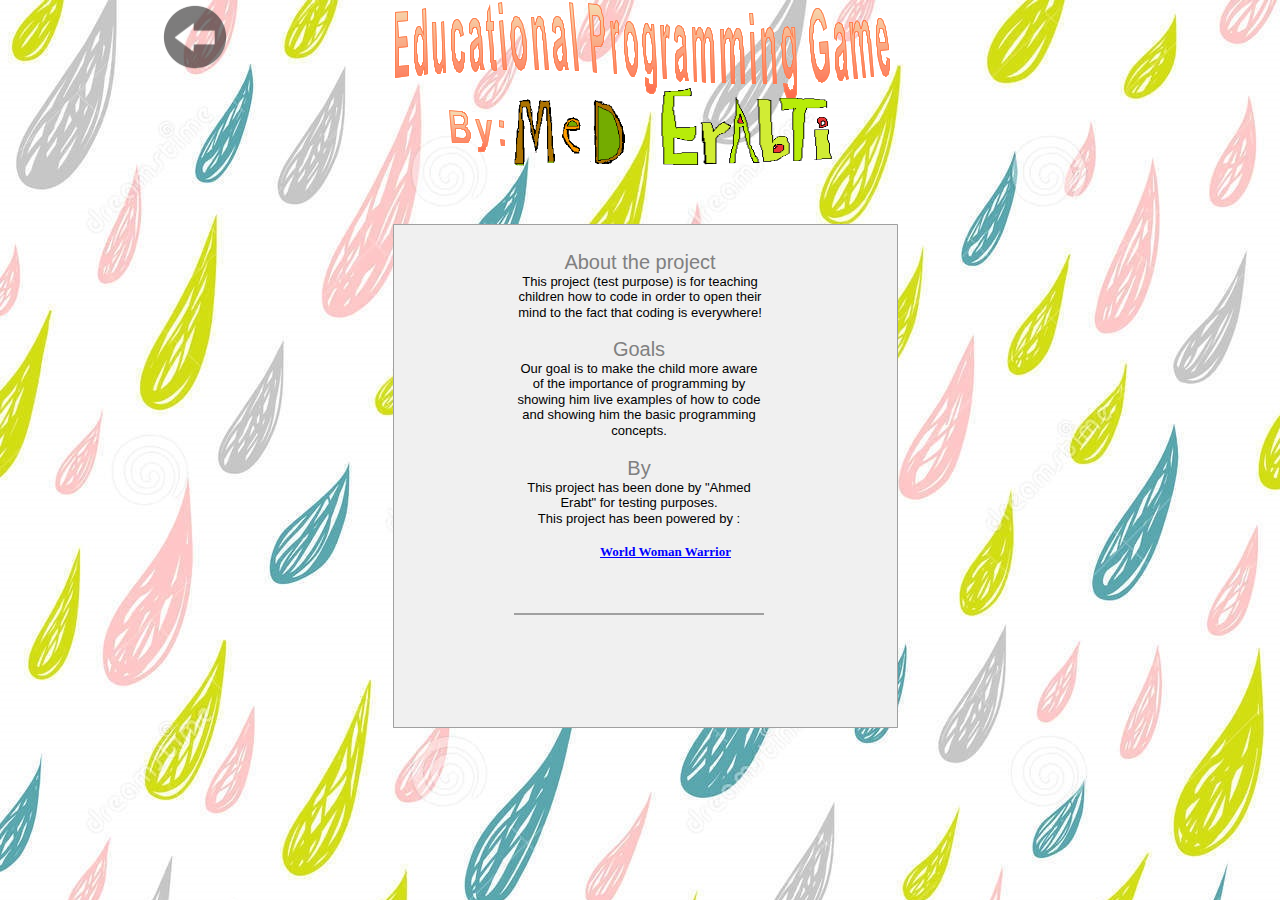
==== about.html @ 1ca68135 "Added all the files" ====
<!doctype html>
<html lang="en">
<head>
<meta charset="utf-8">
<title>EPG-Main</title>
<meta name="keywords" content="EPG
Educational Programming Game
Learn how to code
Learn how to code for kids
Learn how to program for kids
Learn programming for kids
Programming for kids
How to code for kids
learn something new for kids
children
teach children how to code
teach children programming
teach children how computer work">
<meta name="author" content="Ahmed Erabti">
<meta name="categories" content="educational">
<link href="icon.ico" rel="shortcut icon" type="image/x-icon">
<link href="Untitled2.css" rel="stylesheet">
<link href="about.css" rel="stylesheet">
<script src="jquery-1.11.1.min.js"></script>
<script src="wb.canvas.min.js"></script>
<script>
$(document).ready(function()
{
   $("#TextArt1").DrawPolygon(
   {
      points: [2,76,2,10,15,9,15,19,5,20,6,35,14,34,15,45,6,46,6,64,16,63,16,74,-1,-1,35,72,31,73,31,65,31,67,30,69,30,71,29,72,29,73,28,74,28,74,27,74,26,74,26,74,25,73,25,73,24,72,24,71,23,69,23,68,22,66,22,64,22,62,21,60,21,57,21,55,21,52,21,49,21,46,21,43,21,40,21,38,21,36,21,34,22,32,22,30,22,29,23,27,23,26,24,25,24,25,25,24,25,24,26,24,26,24,27,24,27,24,28,25,28,26,29,27,29,28,30,30,29,7,33,6,-1,-1,24,48,24,51,25,54,25,57,25,59,25,60,26,61,26,62,26,62,27,63,27,63,27,64,28,64,28,63,29,63,29,61,30,60,30,57,30,55,30,52,30,48,30,46,30,44,30,43,30,41,30,40,30,38,29,37,29,36,29,35,28,34,28,33,27,33,26,33,26,34,25,35,25,37,25,39,24,41,24,44,24,48,-1,-1,50,71,50,63,50,65,49,67,49,68,48,70,48,71,47,72,46,72,46,72,45,72,44,72,44,71,43,70,42,69,42,68,42,66,41,64,41,62,41,59,40,56,40,52,39,20,43,20,44,43,44,46,44,48,44,50,44,52,44,53,44,55,44,56,44,56,45,59,45,60,45,61,46,61,46,62,47,62,47,61,47,61,48,60,48,60,49,57,49,55,49,54,49,53,49,51,49,50,49,48,49,46,49,43,49,41,48,20,51,19,53,71,-1,-1,71,33,67,35,67,34,67,32,66,31,66,30,66,29,65,28,65,28,64,28,63,28,63,29,62,30,62,31,62,32,62,33,62,35,62,36,62,37,62,39,62,41,62,43,62,45,62,47,62,49,62,51,63,52,63,54,63,55,63,56,64,57,65,59,65,59,66,60,66,59,67,59,67,58,68,57,68,56,68,54,68,52,68,49,72,51,72,56,72,60,71,61,71,63,71,64,71,66,70,67,70,68,69,69,69,70,68,70,68,70,67,71,66,71,66,71,65,70,64,70,63,69,63,68,62,67,61,66,61,64,60,62,60,60,59,58,59,55,59,53,59,50,58,47,58,44,58,41,58,38,58,35,58,33,58,31,58,28,59,26,59,25,59,23,60,21,60,20,61,19,61,18,62,18,63,17,64,17,65,17,66,18,67,19,68,21,69,23,70,26,70,29,71,33,-1,-1,79,33,76,31,76,27,76,24,76,22,77,20,78,18,79,17,80,16,81,16,82,16,83,16,84,17,85,18,86,19,86,20,87,21,87,23,87,24,88,25,88,26,88,28,88,29,88,31,88,33,89,35,90,51,90,54,90,57,90,59,90,61,91,65,92,68,88,68,88,68,87,67,87,66,87,64,87,63,87,63,86,64,86,66,85,67,85,68,84,69,84,69,83,70,83,70,82,70,81,69,80,68,79,66,78,63,78,61,77,58,77,55,77,50,77,47,77,45,77,44,78,42,78,41,79,40,81,38,83,36,85,35,85,33,84,31,84,30,84,29,84,28,83,27,83,26,82,26,82,26,81,26,81,27,80,27,80,28,80,29,80,30,79,31,79,33,-1,-1,85,43,84,44,83,46,81,48,81,50,81,53,81,56,82,58,82,59,82,60,83,60,83,60,84,60,84,59,85,59,85,57,86,55,86,53,86,52,86,50,86,48,85,46,-1,-1,101,19,101,29,99,29,101,49,101,50,101,51,101,53,101,53,101,54,101,55,101,55,101,56,101,57,101,57,101,58,102,58,102,58,103,58,103,57,103,57,104,67,104,68,103,69,102,69,101,69,101,69,101,69,100,68,100,68,99,67,98,65,98,64,98,63,98,61,97,60,97,59,97,58,97,57,97,56,97,55,97,54,97,52,97,50,95,29,93,29,93,19,94,19,94,10,97,2,98,19,-1,-1,106,12,105,1,109,0,110,12,-1,-1,110,68,106,19,110,18,114,68,-1,-1,118,40,117,34,118,27,118,24,118,22,119,19,120,18,120,16,121,15,122,14,123,14,124,14,125,15,126,15,127,16,127,17,128,18,129,20,130,22,131,26,132,30,133,35,134,41,134,47,134,52,134,56,133,61,133,62,132,64,132,65,131,67,130,67,129,68,129,68,128,69,127,68,126,68,125,67,124,65,122,63,122,61,121,59,120,56,119,52,119,49,118,45,118,40,-1,-1,122,41,122,45,123,48,123,51,124,53,125,55,125,56,126,57,127,57,128,57,128,56,129,55,129,53,130,51,130,48,130,45,129,41,129,37,129,34,128,31,127,29,127,27,126,26,125,25,124,25,124,25,123,26,122,28,122,29,122,32,122,34,122,38,122,41,-1,-1,156,68,152,68,150,41,150,39,149,37,149,35,149,34,149,33,149,31,149,31,149,30,148,28,147,26,147,25,147,25,146,25,146,25,145,25,145,25,145,26,144,27,144,28,144,29,144,30,144,32,144,33,144,34,144,35,144,36,144,38,144,40,144,42,144,44,146,68,142,68,138,15,141,15,142,23,142,21,143,19,143,17,144,16,144,15,145,14,146,14,146,14,147,14,148,14,148,15,149,16,150,17,151,20,151,23,152,26,152,28,152,30,153,32,153,35,-1,-1,163,32,159,29,159,25,159,22,160,20,160,18,161,16,162,15,163,14,164,14,165,14,167,15,168,16,168,17,169,18,170,19,170,21,171,22,171,23,171,24,171,26,172,27,172,29,172,31,172,33,172,35,174,51,174,54,174,57,174,60,175,61,175,65,176,68,172,68,172,68,172,67,172,65,171,64,171,63,171,63,171,64,170,65,170,67,169,68,169,68,168,69,167,69,167,69,166,69,165,68,164,67,163,65,162,62,161,60,161,57,160,54,160,49,160,46,161,44,161,43,161,41,162,40,163,39,165,37,167,36,168,34,168,33,168,31,168,29,167,28,167,27,167,26,166,25,165,25,165,25,164,25,164,25,163,26,163,26,163,27,163,28,163,30,163,32,-1,-1,169,43,168,44,167,45,165,47,164,50,164,52,165,55,165,57,166,58,166,59,167,59,167,60,168,59,168,59,169,58,169,57,169,55,170,53,170,52,169,50,169,48,169,46,-1,-1,182,69,176,0,180,1,186,69,-1,-1,200,70,195,1,202,2,204,2,206,3,207,4,208,6,209,8,209,10,210,13,211,16,211,20,211,24,212,27,212,30,212,32,211,35,211,37,211,39,211,40,210,41,210,43,209,43,209,44,208,45,207,45,204,45,202,45,204,71,-1,-1,200,14,201,33,203,33,204,34,205,33,206,33,206,33,207,32,207,31,207,30,207,29,207,27,207,24,207,22,207,20,207,19,206,18,206,16,205,15,205,15,204,14,203,14,202,14,-1,-1,224,72,221,72,217,19,220,19,221,27,221,24,221,22,222,20,222,19,222,19,223,18,223,18,223,18,224,18,225,19,225,20,226,21,226,33,225,32,225,31,224,31,224,31,223,31,223,31,223,32,223,32,222,33,222,35,222,36,222,38,222,39,222,41,222,43,222,45,222,47,223,50,223,53,223,56,-1,-1,231,46,231,39,231,32,231,29,232,26,232,24,233,22,233,21,234,20,235,19,236,19,237,19,238,20,238,20,239,21,240,22,241,24,241,25,242,27,243,32,244,37,245,42,245,48,245,51,245,54,245,56,245,59,245,63,244,68,244,69,243,71,243,72,242,73,242,74,241,75,240,75,240,75,239,75,238,74,237,73,236,71,235,69,234,67,233,64,233,61,232,58,232,54,231,50,231,46,-1,-1,235,47,235,51,235,54,236,57,236,59,237,61,238,62,238,63,239,64,240,63,240,63,241,61,241,60,241,57,242,55,242,51,241,47,241,44,241,40,240,38,240,35,239,33,238,32,238,31,237,31,236,31,236,32,235,33,235,35,235,37,234,40,234,43,235,47,-1,-1,252,75,256,77,256,78,256,79,256,80,256,81,256,81,257,82,257,82,258,82,258,82,259,82,260,82,260,81,260,80,260,80,260,79,260,78,260,77,260,75,260,74,260,72,260,65,260,66,259,68,259,69,258,70,258,71,257,72,257,72,256,72,256,72,255,72,254,71,254,70,253,69,252,67,252,65,252,63,251,60,251,56,250,51,250,46,249,43,249,40,249,38,249,35,249,33,250,31,250,29,250,27,251,25,251,24,251,23,252,22,252,21,252,21,253,21,254,21,254,21,255,21,255,22,256,23,256,24,257,26,258,27,258,29,258,22,261,22,264,68,264,70,264,72,264,74,264,75,264,77,264,79,264,80,264,81,264,83,264,85,263,86,263,88,262,90,261,91,261,92,260,92,259,92,258,92,257,92,256,91,254,90,253,88,253,85,252,83,252,80,252,76,252,76,252,75,-1,-1,253,46,253,50,253,53,254,56,254,58,255,59,255,61,256,61,257,62,257,61,258,61,258,60,259,58,259,56,259,53,259,50,259,47,259,43,258,40,258,37,257,35,257,33,256,32,256,31,255,31,254,31,254,32,253,33,253,35,253,37,253,39,253,42,253,46,-1,-1,274,77,270,77,267,23,271,23,271,31,272,29,272,27,272,25,273,24,273,23,273,23,274,22,274,22,275,23,275,23,276,24,277,25,276,38,276,37,275,36,275,36,274,35,274,35,274,36,273,36,273,37,273,38,273,39,273,41,273,43,273,44,273,46,273,47,273,50,273,52,273,55,273,58,273,61,-1,-1,284,41,281,38,281,35,281,32,282,29,282,27,283,25,284,24,285,23,286,23,288,24,289,24,289,25,290,26,291,27,291,29,292,30,292,32,292,33,293,34,293,35,293,37,293,39,293,40,293,43,293,45,294,61,294,65,294,68,294,70,295,72,295,75,296,79,292,79,292,78,292,77,292,76,291,75,291,74,291,73,291,75,290,76,290,77,289,78,289,79,288,79,288,80,287,80,286,79,285,78,284,77,283,75,283,72,282,70,282,67,282,63,282,59,282,55,282,54,282,52,283,51,283,50,284,48,286,47,288,45,290,44,289,42,289,40,289,39,289,37,289,36,288,35,288,35,287,35,287,34,286,34,286,35,285,35,285,36,285,37,285,38,285,39,284,41,-1,-1,290,53,289,54,288,55,286,57,286,58,285,60,285,61,285,62,286,65,286,67,287,68,287,69,287,70,288,70,288,70,289,69,289,68,290,67,290,65,290,63,290,62,290,60,290,58,290,56,-1,-1,299,25,302,25,303,33,303,31,303,29,304,28,304,27,305,26,305,25,306,25,307,25,307,25,308,25,308,26,309,27,310,28,310,30,311,31,311,34,312,31,312,30,313,28,313,27,314,26,314,25,315,25,315,25,316,25,317,26,318,26,318,28,319,29,319,31,320,33,320,35,320,37,321,40,321,43,321,46,322,81,318,81,317,50,317,48,317,46,317,45,317,43,317,42,317,41,317,40,316,39,316,38,316,37,315,36,315,36,314,36,314,36,313,37,313,38,313,39,313,40,312,42,312,43,312,45,312,48,312,51,312,55,313,81,309,80,308,51,308,49,308,47,308,45,308,44,308,43,308,42,308,41,308,40,308,39,307,38,307,37,307,37,306,36,306,36,305,36,305,36,304,37,304,37,304,38,303,40,303,41,303,42,303,45,303,47,303,50,303,54,304,80,301,80,-1,-1,327,27,331,27,331,34,332,32,332,30,333,29,333,28,334,27,334,26,335,26,336,25,336,26,337,26,338,27,338,28,339,29,339,30,340,32,340,34,341,32,341,30,342,29,342,28,343,27,343,26,344,26,345,26,346,26,346,26,347,27,348,28,348,29,349,31,349,33,350,35,350,37,350,40,350,43,351,47,352,82,348,82,347,50,347,48,346,47,346,45,346,44,346,42,346,41,346,40,346,40,346,39,345,38,345,37,344,37,343,37,343,37,343,38,342,39,342,40,342,41,342,42,341,44,341,46,341,49,341,52,342,55,342,82,338,82,337,52,337,50,337,48,337,46,337,45,337,44,337,43,337,42,337,41,337,40,336,39,336,38,336,38,336,37,335,37,335,37,334,37,334,37,333,38,333,38,333,39,333,41,332,42,332,44,332,46,332,48,332,51,332,55,333,81,329,81,-1,-1,357,23,356,11,360,11,361,23,-1,-1,359,82,357,30,361,30,363,82,-1,-1,384,82,380,82,379,53,378,51,378,49,378,47,378,46,378,45,378,43,378,42,378,42,378,40,377,39,377,38,377,38,376,37,376,37,376,36,375,36,375,36,374,37,374,37,374,38,373,40,373,41,373,42,373,44,373,45,373,46,373,47,373,49,373,50,373,52,373,54,373,57,374,82,370,82,368,27,371,26,372,35,372,32,373,30,373,29,374,27,374,26,375,26,376,25,376,25,377,25,378,25,378,26,379,27,380,29,381,31,381,34,382,37,382,39,382,41,382,44,382,47,-1,-1,390,81,395,82,395,84,395,85,396,85,396,86,396,87,397,87,397,88,398,88,398,87,399,87,400,87,400,86,400,85,400,84,401,83,401,82,401,81,401,80,401,78,401,76,400,68,400,70,399,72,399,73,398,75,398,76,397,76,397,77,396,77,395,77,395,76,394,76,393,75,393,74,392,72,391,70,391,68,390,65,389,60,389,56,389,51,389,48,388,45,388,42,389,40,389,37,389,35,389,33,390,31,390,30,390,28,391,27,391,26,392,25,393,25,393,25,394,24,395,24,395,25,396,25,396,26,397,27,398,29,398,30,399,32,398,25,402,25,404,71,404,73,404,75,404,77,404,79,404,81,404,83,404,84,404,85,404,87,404,89,404,91,404,92,403,94,403,95,402,96,402,97,401,97,400,98,399,98,398,98,398,98,397,98,396,98,395,97,394,97,394,96,393,95,393,94,392,91,391,89,391,86,390,82,390,81,-1,-1,393,50,393,54,393,57,394,60,394,62,395,64,395,65,396,65,397,66,397,65,398,65,398,63,399,62,399,59,400,57,400,54,399,50,399,46,399,43,398,40,398,38,397,37,397,35,396,35,395,35,395,35,394,35,393,37,393,38,393,40,393,43,393,46,393,50,-1,-1,427,52,426,40,435,39,437,69,436,73,434,77,433,78,431,80,430,80,429,81,428,81,428,80,427,80,426,80,425,79,425,78,424,77,423,76,422,73,421,70,420,67,419,62,418,58,418,53,417,48,417,43,416,38,416,33,416,28,417,23,417,19,418,16,419,13,420,10,421,8,422,7,423,6,424,6,425,6,426,6,427,7,427,7,428,8,429,9,429,10,430,11,431,14,432,17,433,21,434,26,430,29,430,27,429,24,428,22,428,21,427,20,426,19,426,18,425,18,424,18,424,19,423,19,423,20,422,21,422,22,421,23,421,24,421,26,421,28,421,30,420,32,420,34,420,37,421,39,421,42,421,45,421,48,421,51,422,53,422,56,423,58,423,60,423,61,424,63,424,64,425,65,426,66,426,67,427,67,427,68,428,68,429,68,429,67,430,67,430,66,431,64,432,61,432,52,-1,-1,444,39,441,36,441,33,441,30,441,27,442,25,442,23,443,22,444,21,445,20,447,20,447,21,448,21,449,22,450,23,450,25,451,26,451,28,452,29,452,30,452,31,452,33,452,35,452,37,453,39,453,41,454,58,454,62,454,65,454,67,455,70,455,73,456,77,453,78,453,77,453,76,452,74,452,73,452,72,452,71,452,73,451,75,451,76,450,77,450,78,449,79,449,79,448,79,448,79,447,79,447,79,446,78,446,78,445,77,445,76,444,75,444,72,443,69,442,66,442,63,442,58,442,54,442,52,442,51,443,49,443,48,444,46,446,44,448,42,449,40,449,39,449,37,449,35,448,34,448,33,448,32,447,32,447,31,446,31,445,32,445,32,445,32,445,33,444,34,444,35,444,37,444,39,-1,-1,450,50,449,51,448,53,446,55,446,58,446,61,446,64,447,66,447,67,447,68,448,68,448,68,449,68,449,68,450,67,450,65,450,63,451,60,451,59,450,58,450,55,450,53,-1,-1,456,20,460,20,460,28,461,25,461,24,461,22,462,21,462,20,463,19,463,19,464,18,464,18,465,19,465,19,466,20,467,21,467,23,468,25,468,27,468,25,469,23,469,21,469,20,470,19,470,18,471,18,471,18,472,18,473,18,473,19,474,20,475,21,475,23,476,25,476,27,476,28,477,29,477,30,477,31,477,33,477,35,477,36,478,38,481,75,478,75,475,42,474,40,474,39,474,37,474,36,474,34,473,33,473,32,473,32,473,30,472,29,472,29,471,29,471,29,471,29,470,30,470,31,470,32,470,33,470,35,470,36,470,39,470,41,470,44,470,48,473,76,470,76,467,45,466,43,466,41,466,39,466,38,466,37,466,36,466,35,465,34,465,33,465,32,465,31,465,31,464,30,464,30,464,30,463,30,463,30,463,30,462,31,462,32,462,33,462,34,462,35,462,37,462,38,462,39,462,40,462,42,462,43,462,45,462,47,462,49,465,77,461,77,-1,-1,493,55,497,57,497,61,497,64,497,67,496,70,496,72,495,73,494,74,493,75,492,75,492,74,491,74,490,73,489,71,489,70,488,68,487,65,486,61,485,57,484,51,484,46,483,42,483,39,483,36,483,33,483,31,483,28,483,26,483,24,484,22,484,20,484,19,484,18,485,17,485,16,486,16,487,16,487,16,488,16,489,17,489,17,490,18,491,20,491,21,492,23,493,25,493,28,494,30,494,33,495,37,495,40,496,44,496,48,488,49,488,52,489,55,489,58,490,60,490,61,491,62,492,63,492,63,492,63,493,63,493,62,493,61,493,60,494,58,494,57,493,55,-1,-1,492,40,492,36,491,34,491,32,490,30,490,28,489,27,489,27,488,27,487,27,487,28,487,29,487,30,486,32,486,35,487,37,487,40,-1,-1],
      strokeStyle: '#FF7F50',
      lineWidth: 1,
      fillStyle: 'gradient',
      gradientMode: 0,
      gradientColorStops: [0.00,"#F5DEB3",1.00,"#FF6347"]
   });
   $("#TextArt2").DrawPolygon(
   {
      points: [0,0,10,1,11,1,12,1,13,1,14,1,14,2,15,2,16,2,16,3,17,3,17,4,18,5,18,6,19,7,19,8,19,9,19,10,19,11,19,12,19,13,19,14,18,15,18,15,17,16,17,17,18,17,19,18,19,19,20,20,21,21,21,22,22,23,22,25,22,26,22,27,22,28,21,29,21,30,21,31,20,31,20,32,19,33,18,33,17,33,17,33,16,33,16,33,15,33,15,33,14,33,13,33,12,33,11,33,3,33,-1,-1,5,6,6,14,9,14,10,14,11,14,12,14,13,14,13,14,14,14,14,13,14,13,15,12,15,12,15,11,15,10,15,10,15,9,14,8,14,8,14,7,13,7,13,7,12,7,12,6,12,6,11,6,11,6,10,6,10,6,9,6,8,6,-1,-1,7,19,7,27,12,28,13,28,14,28,14,28,15,28,15,28,16,27,16,27,16,27,17,26,17,26,17,25,17,24,17,23,16,22,16,21,15,21,15,20,15,20,14,20,13,20,12,19,10,19,-1,-1,26,9,30,9,36,26,38,10,43,10,39,33,38,37,37,37,37,38,37,39,37,40,36,40,36,41,35,42,34,42,33,42,32,42,31,42,29,42,29,37,30,37,31,37,31,37,32,37,32,37,33,36,33,36,33,35,33,34,34,33,-1,-1,50,17,50,10,55,11,55,18,-1,-1,52,36,51,29,56,30,56,36,52,36],
      strokeStyle: '#FF7F50',
      lineWidth: 1,
      fillStyle: 'gradient',
      gradientMode: 0,
      gradientColorStops: [0.00,"#F5DEB3",1.00,"#FF6347"]
   });
});
</script>
</head>
<body>
<div id="container">
<div id="wb_TextArt1" style="position:absolute;left:238px;top:2px;width:505px;height:100px;z-index:0;">
<a href="./index.html"><canvas id="TextArt1" height="100" width="505">Educational Programming Game</canvas></a></div>
<div id="wb_TextArt2" style="position:absolute;left:294px;top:110px;width:57px;height:43px;filter:alpha(opacity=96);opacity:0.96;z-index:1;">
<a href="./index.html"><canvas id="TextArt2" height="43" width="57">By:</canvas></a></div>
<div id="wb_Image1" style="position:absolute;left:351px;top:71px;width:132px;height:132px;z-index:2;">
<img src="images/projecticon.png" id="Image1" alt=""></div>
<div id="wb_Image2" style="position:absolute;left:501px;top:63px;width:183px;height:109px;z-index:3;">
<img src="images/erabti.png" id="Image2" alt=""></div>
<div id="wb_Image3" style="position:absolute;left:0px;top:0px;width:80px;height:74px;z-index:4;">
<a href="./index.html"><img src="images/back_button.png" id="Image3" alt=""></a></div>
<div id="wb_Shape1" style="position:absolute;left:238px;top:224px;width:505px;height:504px;z-index:5;">
<img src="images/img0007.png" id="Shape1" alt="" style="width:505px;height:504px;"></div>
<div id="wb_Text1" style="position:absolute;left:360px;top:274px;width:250px;height:64px;text-align:center;z-index:6;">
<span style="color:#000000;font-family:Arial;font-size:13px;">This project (test purpose) is for teaching children how to code in order to open their mind to the fact that coding is everywhere!<br></span></div>
<div id="wb_Text2" style="position:absolute;left:360px;top:251px;width:250px;height:23px;text-align:center;z-index:7;">
<span style="color:#808080;font-family:Arial;font-size:20px;">About the project</span></div>
<div id="wb_Text3" style="position:absolute;left:359px;top:338px;width:250px;height:23px;text-align:center;z-index:8;">
<span style="color:#808080;font-family:Arial;font-size:20px;">Goals</span></div>
<div id="wb_Text4" style="position:absolute;left:359px;top:361px;width:250px;height:96px;text-align:center;z-index:9;">
<span style="color:#000000;font-family:Arial;font-size:13px;">Our goal is to make the child more aware of the importance of programming by showing him live examples of how to code and showing him the basic programming concepts.<br></span></div>
<div id="wb_Text5" style="position:absolute;left:359px;top:457px;width:250px;height:23px;text-align:center;z-index:10;">
<span style="color:#808080;font-family:Arial;font-size:20px;">By</span></div>
<div id="wb_Text6" style="position:absolute;left:359px;top:480px;width:250px;height:64px;text-align:center;z-index:11;">
<span style="color:#000000;font-family:Arial;font-size:13px;">This project has been done by &quot;Ahmed Erabt&quot; for testing purposes.<br>This project has been powered by :<br></span></div>
<!-- World_Woman_Warrior line -->
<div id="Html1" style="position:absolute;left:445px;top:544px;width:165px;height:20px;z-index:12">
<a href="http://www.worldwomanwarrior.com/"><b>World Woman Warrior</b></a></div>
<hr id="Line1" style="position:absolute;left:359px;top:613px;width:250px;height:2px;z-index:13;">
</div>
</body>
</html>
---- Untitled2.css ----
@-webkit-keyframes funny-in
{
   0% { -webkit-transform:  rotate(360deg) scale(0,0); opacity: 0; -webkit-transform-origin: 50% 50%;  }
   20% { -webkit-transform:  rotate(0deg) scale(0.5,0.5); opacity: 1; -webkit-transform-origin: 0 100%;  }
   40% { -webkit-transform:  rotate(0deg) scale(0.5,0.5); -webkit-transform-origin: 100% 100%;  }
   60% { -webkit-transform:  rotate(0deg) scale(0.5,0.5); -webkit-transform-origin: 100% 0;  }
   80% { -webkit-transform-origin: 0 0; -webkit-transform:  rotate(0deg) scale(0.5,0.5);  }
   100% { -webkit-transform:  rotate(0deg) scale(1,1); opacity: 1; -webkit-transform-origin: 50% 50%;  }
}
@-moz-keyframes funny-in
{
   0% { -moz-transform:  rotate(360deg) scale(0,0); opacity: 0; -moz-transform-origin: 50% 50%;  }
   20% { -moz-transform:  rotate(0deg) scale(0.5,0.5); opacity: 1; -moz-transform-origin: 0 100%;  }
   40% { -moz-transform:  rotate(0deg) scale(0.5,0.5); -moz-transform-origin: 100% 100%;  }
   60% { -moz-transform:  rotate(0deg) scale(0.5,0.5); -moz-transform-origin: 100% 0;  }
   80% { -moz-transform-origin: 0 0; -moz-transform:  rotate(0deg) scale(0.5,0.5);  }
   100% { -moz-transform:  rotate(0deg) scale(1,1); opacity: 1; -moz-transform-origin: 50% 50%;  }
}
@-o-keyframes funny-in
{
   0% { -o-transform:  rotate(360deg) scale(0,0); opacity: 0; -o-transform-origin: 50% 50%;  }
   20% { -o-transform:  rotate(0deg) scale(0.5,0.5); opacity: 1; -o-transform-origin: 0 100%;  }
   40% { -o-transform:  rotate(0deg) scale(0.5,0.5); -o-transform-origin: 100% 100%;  }
   60% { -o-transform:  rotate(0deg) scale(0.5,0.5); -o-transform-origin: 100% 0;  }
   80% { -o-transform-origin: 0 0; -o-transform:  rotate(0deg) scale(0.5,0.5);  }
   100% { -o-transform:  rotate(0deg) scale(1,1); opacity: 1; -o-transform-origin: 50% 50%;  }
}
@-ms-keyframes funny-in
{
   0% { -ms-transform:  rotate(360deg) scale(0,0); opacity: 0; -ms-transform-origin: 50% 50%;  }
   20% { -ms-transform:  rotate(0deg) scale(0.5,0.5); opacity: 1; -ms-transform-origin: 0 100%;  }
   40% { -ms-transform:  rotate(0deg) scale(0.5,0.5); -ms-transform-origin: 100% 100%;  }
   60% { -ms-transform:  rotate(0deg) scale(0.5,0.5); -ms-transform-origin: 100% 0;  }
   80% { -ms-transform-origin: 0 0; -ms-transform:  rotate(0deg) scale(0.5,0.5);  }
   100% { -ms-transform:  rotate(0deg) scale(1,1); opacity: 1; -ms-transform-origin: 50% 50%;  }
}
@keyframes funny-in
{
   0% { transform:  rotate(360deg) scale(0,0); opacity: 0; transform-origin: 50% 50%;  }
   20% { transform:  rotate(0deg) scale(0.5,0.5); opacity: 1; transform-origin: 0 100%;  }
   40% { transform:  rotate(0deg) scale(0.5,0.5); transform-origin: 100% 100%;  }
   60% { transform:  rotate(0deg) scale(0.5,0.5); transform-origin: 100% 0;  }
   80% { transform-origin: 0 0; transform:  rotate(0deg) scale(0.5,0.5);  }
   100% { transform:  rotate(0deg) scale(1,1); opacity: 1; transform-origin: 50% 50%;  }
}
@-webkit-keyframes puff-in
{
   0% { -webkit-transform:  rotate(0deg) scale(2,2); opacity: 0; -webkit-transform-origin: 50% 50%;  }
   100% { -webkit-transform:  rotate(0deg) scale(1,1); opacity: 1; -webkit-transform-origin: 50% 50%;  }
}
@-moz-keyframes puff-in
{
   0% { -moz-transform:  rotate(0deg) scale(2,2); opacity: 0; -moz-transform-origin: 50% 50%;  }
   100% { -moz-transform:  rotate(0deg) scale(1,1); opacity: 1; -moz-transform-origin: 50% 50%;  }
}
@-o-keyframes puff-in
{
   0% { -o-transform:  rotate(0deg) scale(2,2); opacity: 0; -o-transform-origin: 50% 50%;  }
   100% { -o-transform:  rotate(0deg) scale(1,1); opacity: 1; -o-transform-origin: 50% 50%;  }
}
@-ms-keyframes puff-in
{
   0% { -ms-transform:  rotate(0deg) scale(2,2); opacity: 0; -ms-transform-origin: 50% 50%;  }
   100% { -ms-transform:  rotate(0deg) scale(1,1); opacity: 1; -ms-transform-origin: 50% 50%;  }
}
@keyframes puff-in
{
   0% { transform:  rotate(0deg) scale(2,2); opacity: 0; transform-origin: 50% 50%;  }
   100% { transform:  rotate(0deg) scale(1,1); opacity: 1; transform-origin: 50% 50%;  }
}
a
{
   color: #0000FF;
   text-decoration: underline;
}
a:visited
{
   color: #800080;
}
a:active
{
   color: #0000FF;
}
a:hover
{
   color: #0000FF;
   text-decoration: underline;
}
h1
{
   font-family: Arial;
   font-weight: bold;
   font-size: 32px;
   font-style: normal;
   text-decoration: none;
   color: #000000;
   background-color: transparent;
   margin: 0px 0px 0px 0px;
   padding: 0px 0px 0px 0px;
   display: inline;
}
h2
{
   font-family: Arial;
   font-weight: bold;
   font-size: 27px;
   font-style: normal;
   text-decoration: none;
   color: #000000;
   background-color: transparent;
   margin: 0px 0px 0px 0px;
   padding: 0px 0px 0px 0px;
   display: inline;
}
h3
{
   font-family: Arial;
   font-weight: normal;
   font-size: 24px;
   font-style: normal;
   text-decoration: none;
   color: #000000;
   background-color: transparent;
   margin: 0px 0px 0px 0px;
   padding: 0px 0px 0px 0px;
   display: inline;
}
h4
{
   font-family: Arial;
   font-weight: normal;
   font-size: 21px;
   font-style: italic;
   text-decoration: none;
   color: #000000;
   background-color: transparent;
   margin: 0px 0px 0px 0px;
   padding: 0px 0px 0px 0px;
   display: inline;
}
h5
{
   font-family: Arial;
   font-weight: normal;
   font-size: 19px;
   font-style: normal;
   text-decoration: none;
   color: #000000;
   background-color: transparent;
   margin: 0px 0px 0px 0px;
   padding: 0px 0px 0px 0px;
   display: inline;
}
h6
{
   font-family: Arial;
   font-weight: normal;
   font-size: 16px;
   font-style: normal;
   text-decoration: none;
   color: #000000;
   background-color: transparent;
   margin: 0px 0px 0px 0px;
   padding: 0px 0px 0px 0px;
   display: inline;
}
.CustomStyle
{
   font-family: "Courier New";
   font-weight: bold;
   font-size: 16px;
   font-style: normal;
   text-decoration: none;
   color: #000080;
   background-color: transparent;
}
---- about.css ----
div#container
{
   width: 970px;
   position: relative;
   margin: 0 auto 0 auto;
   text-align: left;
}
body
{
   background-color: #FFFFFF;
   background-image: url(images/main_bg.jpg);
   background-position: left top;
   background-repeat: repeat;
   color: #000000;
   font-family: "Comic Sans MS";
   font-weight: normal;
   font-size: 13px;
   line-height: 1.1875;
   margin: 0;
   text-align: center;
}
#TextArt1
{
   -webkit-animation: funny-in 500ms linear 10ms 1 normal;
   -moz-animation: funny-in 500ms linear 10ms 1 normal;
   -ms-animation: funny-in 500ms linear 10ms 1 normal;
   animation: funny-in 500ms linear 10ms 1 normal;
}
#TextArt2
{
   -webkit-animation: funny-in 500ms linear 10ms 1 normal;
   -moz-animation: funny-in 500ms linear 10ms 1 normal;
   -ms-animation: funny-in 500ms linear 10ms 1 normal;
   animation: funny-in 500ms linear 10ms 1 normal;
}
#Image1
{
   border: 0px #000000 solid;
   left: 0;
   top: 0;
   width: 100%;
   height: 100%;
}
#Image2
{
   border: 0px #000000 solid;
   left: 0;
   top: 0;
   width: 100%;
   height: 100%;
}
#Image3
{
   border: 0px #000000 solid;
   left: 0;
   top: 0;
   width: 100%;
   height: 100%;
}
#Shape1
{
   border-width: 0;
}
#wb_Text1 
{
   background-color: transparent;
   border: 0px #000000 solid;
   padding: 0;
   margin: 0;
   text-align: center;
}
#wb_Text1 div
{
   text-align: center;
}
#wb_Text2 
{
   background-color: transparent;
   border: 0px #000000 solid;
   padding: 0;
   margin: 0;
   text-align: center;
}
#wb_Text2 div
{
   text-align: center;
}
#wb_Text3 
{
   background-color: transparent;
   border: 0px #000000 solid;
   padding: 0;
   margin: 0;
   text-align: center;
}
#wb_Text3 div
{
   text-align: center;
}
#wb_Text4 
{
   background-color: transparent;
   border: 0px #000000 solid;
   padding: 0;
   margin: 0;
   text-align: center;
}
#wb_Text4 div
{
   text-align: center;
}
#wb_Text5 
{
   background-color: transparent;
   border: 0px #000000 solid;
   padding: 0;
   margin: 0;
   text-align: center;
}
#wb_Text5 div
{
   text-align: center;
}
#wb_Text6 
{
   background-color: transparent;
   border: 0px #000000 solid;
   padding: 0;
   margin: 0;
   text-align: center;
}
#wb_Text6 div
{
   text-align: center;
}
#Line1
{
   color: #A0A0A0;
   background-color: #A0A0A0;
   border-width: 0;
   margin: 0;
   padding: 0;
}
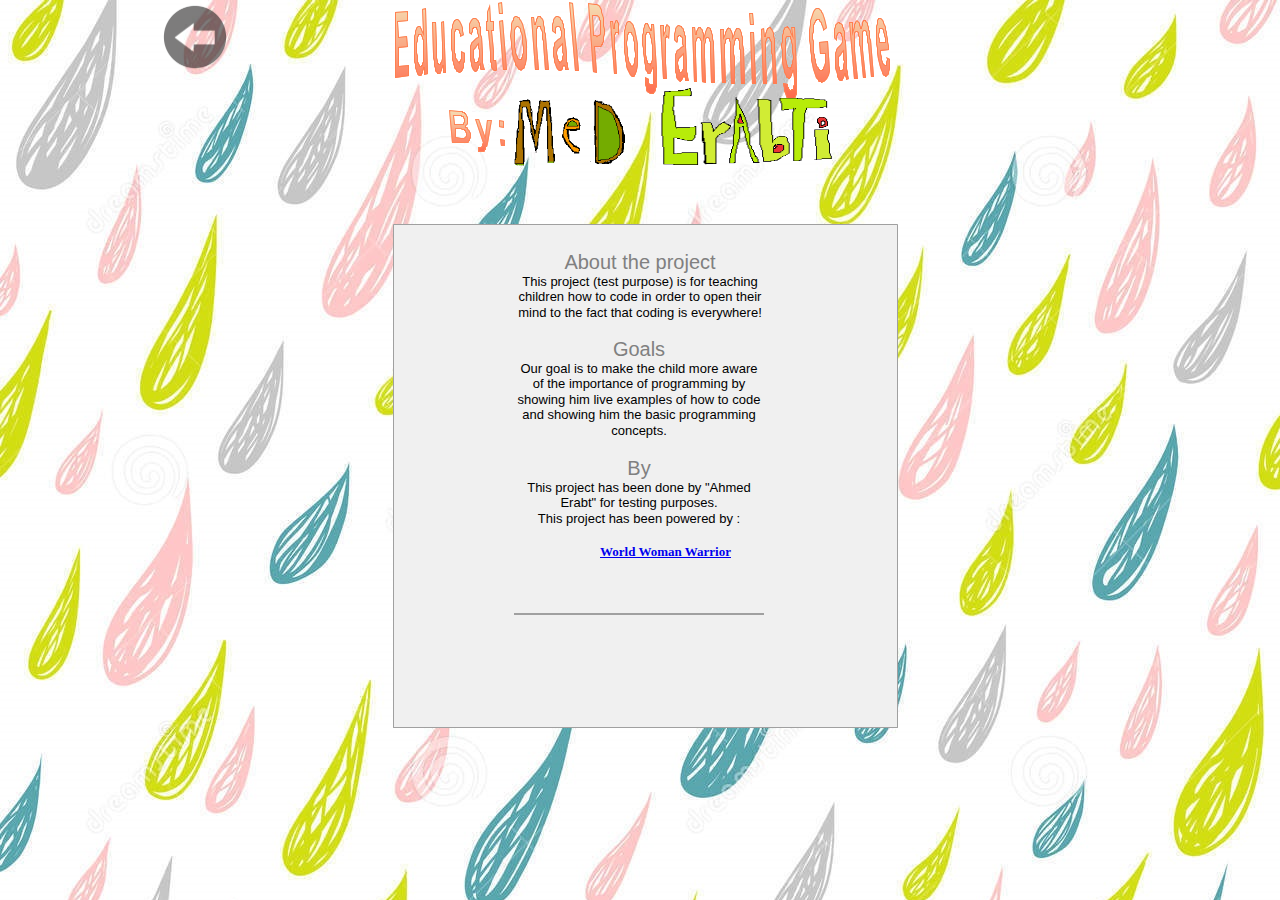
==== commit d52e3f42: "Replaced the deleted file 'Untitled2.css' with 'default.css'" ====
--- a/about.html
+++ b/about.html
@@ -19,7 +19,7 @@
 <meta name="author" content="Ahmed Erabti">
 <meta name="categories" content="educational">
 <link href="icon.ico" rel="shortcut icon" type="image/x-icon">
-<link href="Untitled2.css" rel="stylesheet">
+<link href="default.js" rel="stylesheet">
 <link href="about.css" rel="stylesheet">
 <script src="jquery-1.11.1.min.js"></script>
 <script src="wb.canvas.min.js"></script>
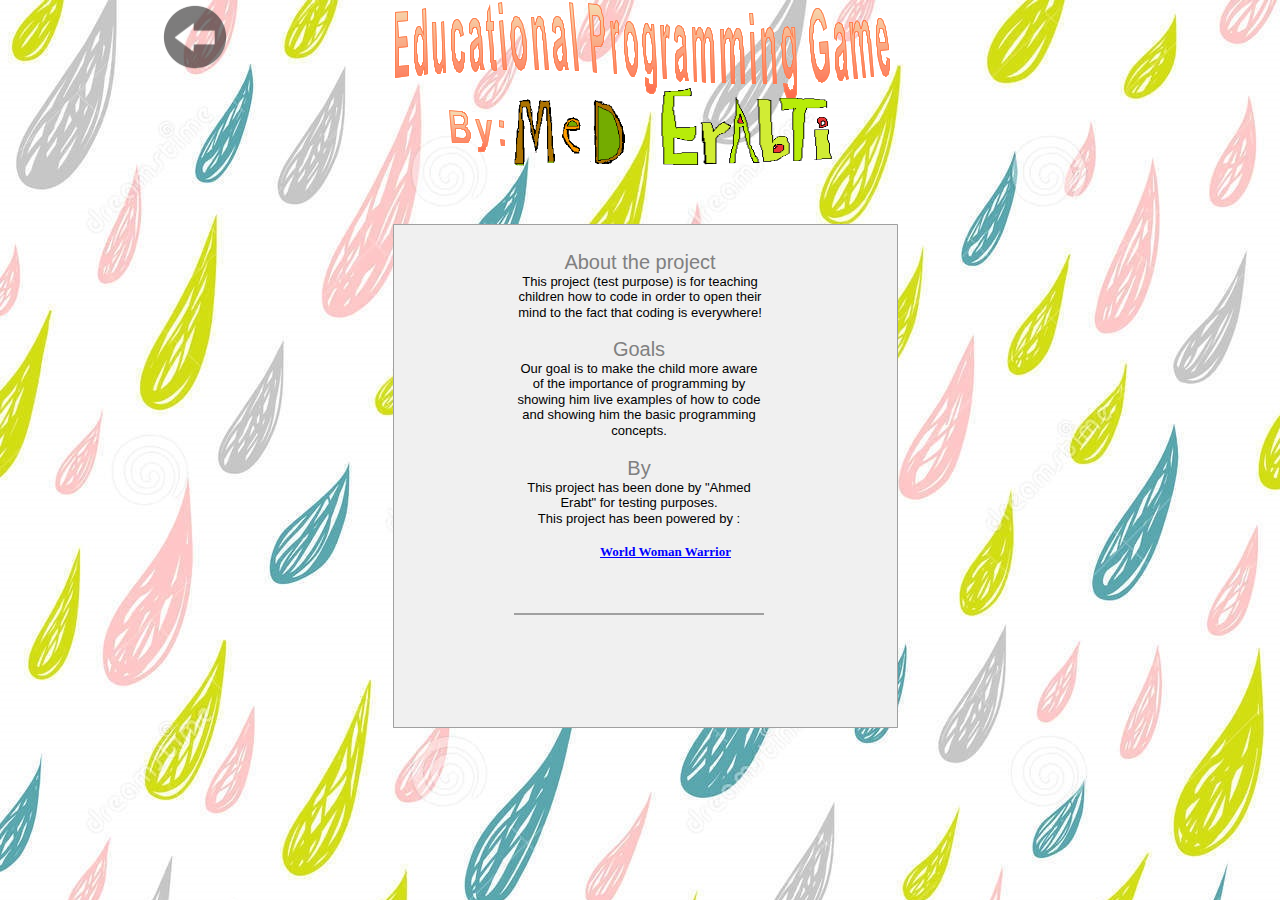
==== commit 4f09a36a: "Seems like i cant type .css" ====
--- a/about.html
+++ b/about.html
@@ -19,7 +19,7 @@
 <meta name="author" content="Ahmed Erabti">
 <meta name="categories" content="educational">
 <link href="icon.ico" rel="shortcut icon" type="image/x-icon">
-<link href="default.js" rel="stylesheet">
+<link href="default.css" rel="stylesheet">
 <link href="about.css" rel="stylesheet">
 <script src="jquery-1.11.1.min.js"></script>
 <script src="wb.canvas.min.js"></script>
--- a/default.css
+++ b/default.css
@@ -0,0 +1,176 @@
+@-webkit-keyframes funny-in
+{
+   0% { -webkit-transform:  rotate(360deg) scale(0,0); opacity: 0; -webkit-transform-origin: 50% 50%;  }
+   20% { -webkit-transform:  rotate(0deg) scale(0.5,0.5); opacity: 1; -webkit-transform-origin: 0 100%;  }
+   40% { -webkit-transform:  rotate(0deg) scale(0.5,0.5); -webkit-transform-origin: 100% 100%;  }
+   60% { -webkit-transform:  rotate(0deg) scale(0.5,0.5); -webkit-transform-origin: 100% 0;  }
+   80% { -webkit-transform-origin: 0 0; -webkit-transform:  rotate(0deg) scale(0.5,0.5);  }
+   100% { -webkit-transform:  rotate(0deg) scale(1,1); opacity: 1; -webkit-transform-origin: 50% 50%;  }
+}
+@-moz-keyframes funny-in
+{
+   0% { -moz-transform:  rotate(360deg) scale(0,0); opacity: 0; -moz-transform-origin: 50% 50%;  }
+   20% { -moz-transform:  rotate(0deg) scale(0.5,0.5); opacity: 1; -moz-transform-origin: 0 100%;  }
+   40% { -moz-transform:  rotate(0deg) scale(0.5,0.5); -moz-transform-origin: 100% 100%;  }
+   60% { -moz-transform:  rotate(0deg) scale(0.5,0.5); -moz-transform-origin: 100% 0;  }
+   80% { -moz-transform-origin: 0 0; -moz-transform:  rotate(0deg) scale(0.5,0.5);  }
+   100% { -moz-transform:  rotate(0deg) scale(1,1); opacity: 1; -moz-transform-origin: 50% 50%;  }
+}
+@-o-keyframes funny-in
+{
+   0% { -o-transform:  rotate(360deg) scale(0,0); opacity: 0; -o-transform-origin: 50% 50%;  }
+   20% { -o-transform:  rotate(0deg) scale(0.5,0.5); opacity: 1; -o-transform-origin: 0 100%;  }
+   40% { -o-transform:  rotate(0deg) scale(0.5,0.5); -o-transform-origin: 100% 100%;  }
+   60% { -o-transform:  rotate(0deg) scale(0.5,0.5); -o-transform-origin: 100% 0;  }
+   80% { -o-transform-origin: 0 0; -o-transform:  rotate(0deg) scale(0.5,0.5);  }
+   100% { -o-transform:  rotate(0deg) scale(1,1); opacity: 1; -o-transform-origin: 50% 50%;  }
+}
+@-ms-keyframes funny-in
+{
+   0% { -ms-transform:  rotate(360deg) scale(0,0); opacity: 0; -ms-transform-origin: 50% 50%;  }
+   20% { -ms-transform:  rotate(0deg) scale(0.5,0.5); opacity: 1; -ms-transform-origin: 0 100%;  }
+   40% { -ms-transform:  rotate(0deg) scale(0.5,0.5); -ms-transform-origin: 100% 100%;  }
+   60% { -ms-transform:  rotate(0deg) scale(0.5,0.5); -ms-transform-origin: 100% 0;  }
+   80% { -ms-transform-origin: 0 0; -ms-transform:  rotate(0deg) scale(0.5,0.5);  }
+   100% { -ms-transform:  rotate(0deg) scale(1,1); opacity: 1; -ms-transform-origin: 50% 50%;  }
+}
+@keyframes funny-in
+{
+   0% { transform:  rotate(360deg) scale(0,0); opacity: 0; transform-origin: 50% 50%;  }
+   20% { transform:  rotate(0deg) scale(0.5,0.5); opacity: 1; transform-origin: 0 100%;  }
+   40% { transform:  rotate(0deg) scale(0.5,0.5); transform-origin: 100% 100%;  }
+   60% { transform:  rotate(0deg) scale(0.5,0.5); transform-origin: 100% 0;  }
+   80% { transform-origin: 0 0; transform:  rotate(0deg) scale(0.5,0.5);  }
+   100% { transform:  rotate(0deg) scale(1,1); opacity: 1; transform-origin: 50% 50%;  }
+}
+@-webkit-keyframes puff-in
+{
+   0% { -webkit-transform:  rotate(0deg) scale(2,2); opacity: 0; -webkit-transform-origin: 50% 50%;  }
+   100% { -webkit-transform:  rotate(0deg) scale(1,1); opacity: 1; -webkit-transform-origin: 50% 50%;  }
+}
+@-moz-keyframes puff-in
+{
+   0% { -moz-transform:  rotate(0deg) scale(2,2); opacity: 0; -moz-transform-origin: 50% 50%;  }
+   100% { -moz-transform:  rotate(0deg) scale(1,1); opacity: 1; -moz-transform-origin: 50% 50%;  }
+}
+@-o-keyframes puff-in
+{
+   0% { -o-transform:  rotate(0deg) scale(2,2); opacity: 0; -o-transform-origin: 50% 50%;  }
+   100% { -o-transform:  rotate(0deg) scale(1,1); opacity: 1; -o-transform-origin: 50% 50%;  }
+}
+@-ms-keyframes puff-in
+{
+   0% { -ms-transform:  rotate(0deg) scale(2,2); opacity: 0; -ms-transform-origin: 50% 50%;  }
+   100% { -ms-transform:  rotate(0deg) scale(1,1); opacity: 1; -ms-transform-origin: 50% 50%;  }
+}
+@keyframes puff-in
+{
+   0% { transform:  rotate(0deg) scale(2,2); opacity: 0; transform-origin: 50% 50%;  }
+   100% { transform:  rotate(0deg) scale(1,1); opacity: 1; transform-origin: 50% 50%;  }
+}
+a
+{
+   color: #0000FF;
+   text-decoration: underline;
+}
+a:visited
+{
+   color: #800080;
+}
+a:active
+{
+   color: #0000FF;
+}
+a:hover
+{
+   color: #0000FF;
+   text-decoration: underline;
+}
+h1
+{
+   font-family: Arial;
+   font-weight: bold;
+   font-size: 32px;
+   font-style: normal;
+   text-decoration: none;
+   color: #000000;
+   background-color: transparent;
+   margin: 0px 0px 0px 0px;
+   padding: 0px 0px 0px 0px;
+   display: inline;
+}
+h2
+{
+   font-family: Arial;
+   font-weight: bold;
+   font-size: 27px;
+   font-style: normal;
+   text-decoration: none;
+   color: #000000;
+   background-color: transparent;
+   margin: 0px 0px 0px 0px;
+   padding: 0px 0px 0px 0px;
+   display: inline;
+}
+h3
+{
+   font-family: Arial;
+   font-weight: normal;
+   font-size: 24px;
+   font-style: normal;
+   text-decoration: none;
+   color: #000000;
+   background-color: transparent;
+   margin: 0px 0px 0px 0px;
+   padding: 0px 0px 0px 0px;
+   display: inline;
+}
+h4
+{
+   font-family: Arial;
+   font-weight: normal;
+   font-size: 21px;
+   font-style: italic;
+   text-decoration: none;
+   color: #000000;
+   background-color: transparent;
+   margin: 0px 0px 0px 0px;
+   padding: 0px 0px 0px 0px;
+   display: inline;
+}
+h5
+{
+   font-family: Arial;
+   font-weight: normal;
+   font-size: 19px;
+   font-style: normal;
+   text-decoration: none;
+   color: #000000;
+   background-color: transparent;
+   margin: 0px 0px 0px 0px;
+   padding: 0px 0px 0px 0px;
+   display: inline;
+}
+h6
+{
+   font-family: Arial;
+   font-weight: normal;
+   font-size: 16px;
+   font-style: normal;
+   text-decoration: none;
+   color: #000000;
+   background-color: transparent;
+   margin: 0px 0px 0px 0px;
+   padding: 0px 0px 0px 0px;
+   display: inline;
+}
+.CustomStyle
+{
+   font-family: "Courier New";
+   font-weight: bold;
+   font-size: 16px;
+   font-style: normal;
+   text-decoration: none;
+   color: #000080;
+   background-color: transparent;
+}
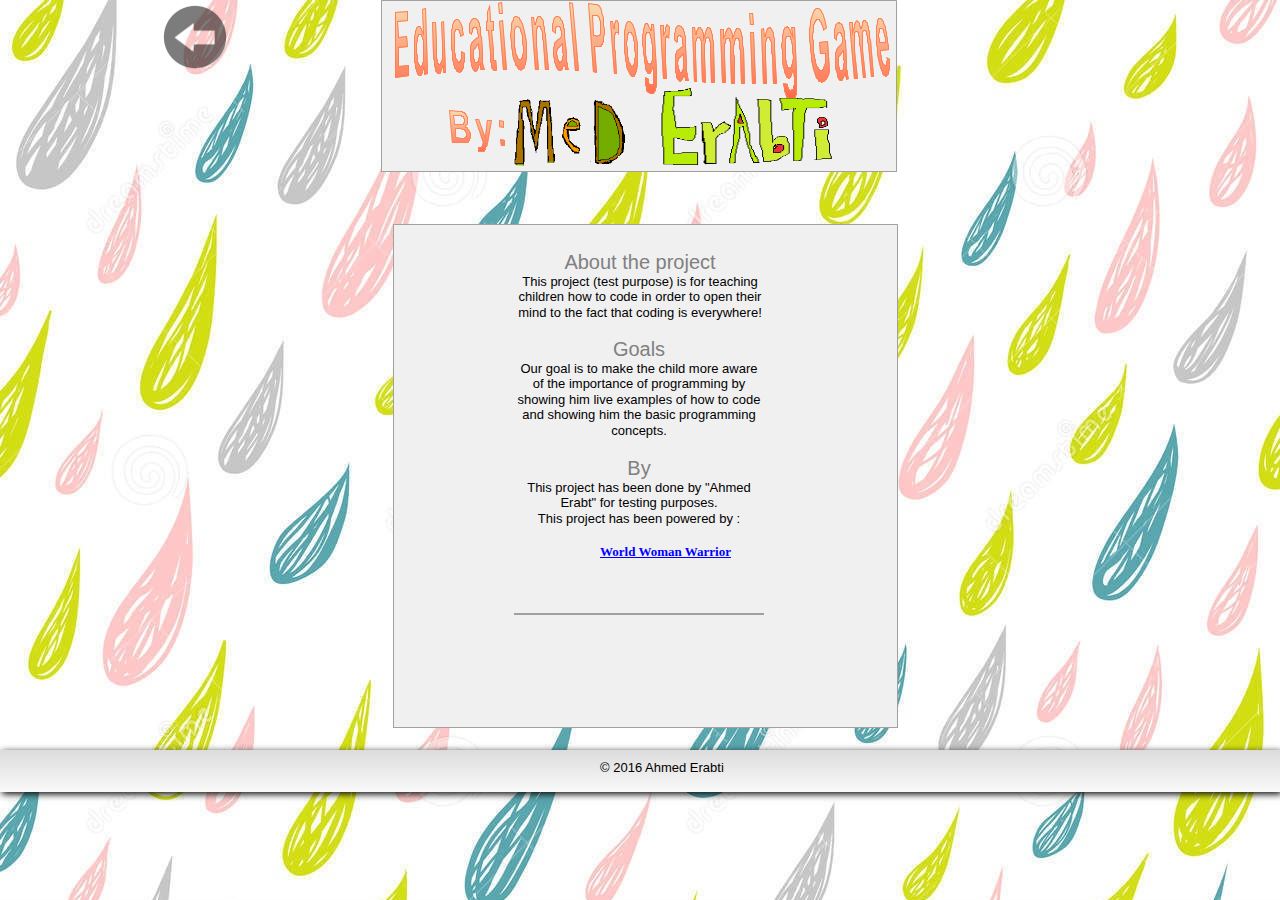
==== commit 0c34dd64: "Add footer in about.html file" ====
--- a/about.html
+++ b/about.html
@@ -49,6 +49,10 @@
 </head>
 <body>
 <div id="container">
+   <div id="wb_Shape1" style="position:absolute;left:226px;top:0px;width:516px;height:172px;z-index:0;">
+
+<img src="images/img0001.png" id="Shape1" alt="" style="width:516px;height:172px;">
+</div>
 <div id="wb_TextArt1" style="position:absolute;left:238px;top:2px;width:505px;height:100px;z-index:0;">
 <a href="./index.html"><canvas id="TextArt1" height="100" width="505">Educational Programming Game</canvas></a></div>
 <div id="wb_TextArt2" style="position:absolute;left:294px;top:110px;width:57px;height:43px;filter:alpha(opacity=96);opacity:0.96;z-index:1;">
@@ -78,5 +82,12 @@
 <a href="http://www.worldwomanwarrior.com/"><b>World Woman Warrior</b></a></div>
 <hr id="Line1" style="position:absolute;left:359px;top:613px;width:250px;height:2px;z-index:13;">
 </div>
+<!-- Adding a footer -->
+<div id="PageFooter1" style="position:absolute;overflow:hidden;text-align:center;left:0px;top:750px;width:100%;height:42px;z-index:1;">
+<div id="PageFooter1_Container" style="width:970px;position:relative;margin-left:auto;margin-right:auto;text-align:left;">
+<div id="wb_Text1" style="position:absolute;left:445px;top:10px;width:128px;height:32px;z-index:0;text-align:left;">
+<span style="color:#000000;font-family:Arial;font-size:13px;">&#0169; 2016 Ahmed Erabti</span></div>
+</div>
+</div>
 </body>
 </html>--- a/about.css
+++ b/about.css
@@ -4,6 +4,16 @@
    position: relative;
    margin: 0 auto 0 auto;
    text-align: left;
+}
+#PageFooter1
+{
+   background-color: transparent;
+   background-image: url(images/index_PageFooter1_bkgrnd.png);
+   background-repeat: repeat-x;
+   background-position: left top;
+   -moz-box-shadow: 2px 2px 7px #000000;
+   -webkit-box-shadow: 2px 2px 7px #000000;
+   box-shadow: 2px 2px 7px #000000;
 }
 body
 {
